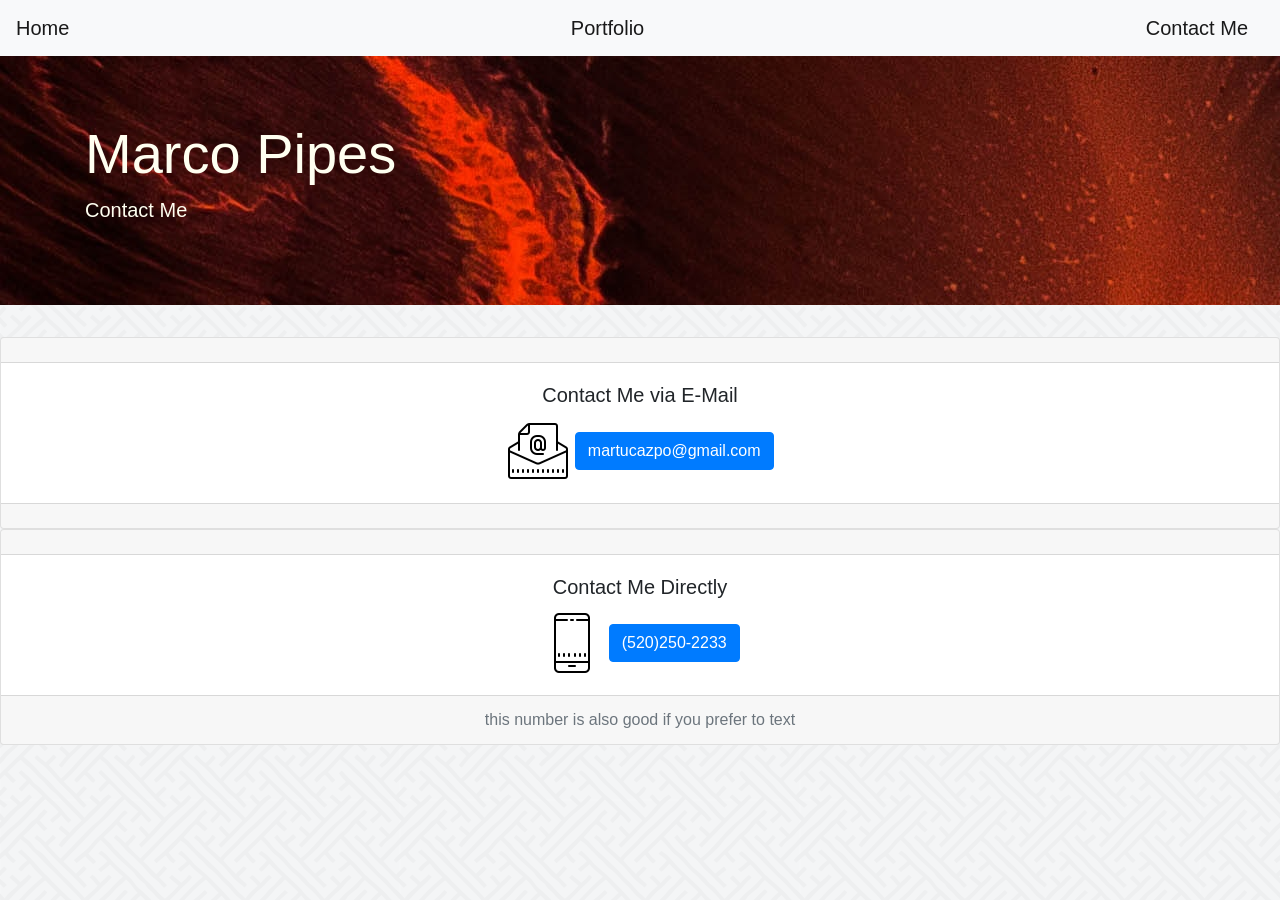
==== indexContact.html @ 72deb22f "changed call me to contact me directly" ====
<!DOCTYPE html>
<html lang="en">

<head>
    <meta charset="UTF-8">
    <meta name="viewport" content="width=device-width, initial-scale=1.0">
    <meta http-equiv="X-UA-Compatible" content="ie=edge">
    <script src="https://code.jquery.com/jquery-3.4.1.js"
        integrity="sha256-WpOohJOqMqqyKL9FccASB9O0KwACQJpFTUBLTYOVvVU=" crossorigin="anonymous"></script>
    <link rel="stylesheet" type="text/css" href="assets/css/reset.css">
    </link>
    <link rel="stylesheet" href="https://stackpath.bootstrapcdn.com/bootstrap/4.3.1/css/bootstrap.min.css"
        integrity="sha384-ggOyR0iXCbMQv3Xipma34MD+dH/1fQ784/j6cY/iJTQUOhcWr7x9JvoRxT2MZw1T" crossorigin="anonymous">
    </link>
    <link rel="stylesheet" type="text/css" href="assets/css/style.css">
    </link>
    <script src="assets/javascript/portfolioLinks.js"></script>
    <title>Marco Portfolio</title>
</head>

<body style="background-image:url(assets/images/interlaced.png)">

    <nav class="navbar navbar-light bg-light">
        <a class="navbar-brand" href="indexMain.html">Home</a>
        <a class="navbar-brand" href="indexPortfolio.html">Portfolio</a>
        <a class="navbar-brand" href="indexContact.html">Contact Me</a>
    </nav>

    <div class="jumbotron jumbotron-fluid" style="background-image: url(assets/images/joel-filipe-99neAF8kqhg-unsplash.jpg)">
        <div class="container">
            <h3 class="display-4" style="color:ivory">Marco Pipes</h3>
            <p class="lead" style="color: ivory">Contact Me</p>
        </div>
    </div>

    <div class="card text-center">
        <div class="card-header">
          
        </div>
        <div class="card-body">
          <h5 class="card-title">Contact Me via E-Mail</h5>
          <img class="card-image" src="assets/images/icons8-email-64.png"></img>
          <a href="mailto:martucazpo@gmail.com" class="btn btn-primary">martucazpo@gmail.com</a>
        </div>
        <div class="card-footer text-muted">
          
        </div>
      </div>

      <div class="card text-center">
        <div class="card-header">
          
        </div>
        <div class="card-body">
          <h5 class="card-title">Contact Me Directly</h5>
          <img class="card-image" src="assets/images/icons8-cell-phone-64.png"></img>
          <a class="btn btn-primary" style="color:white">(520)250-2233</a>
        </div>
        <div class="card-footer text-muted">
          this number is also good if you prefer to text
        </div>
      </div>

    <script src="https://code.jquery.com/jquery-3.2.1.slim.min.js"
        integrity="sha384-KJ3o2DKtIkvYIK3UENzmM7KCkRr/rE9/Qpg6aAZGJwFDMVNA/GpGFF93hXpG5KkN"
        crossorigin="anonymous"></script>
    <script src="https://cdnjs.cloudflare.com/ajax/libs/popper.js/1.12.9/umd/popper.min.js"
        integrity="sha384-ApNbgh9B+Y1QKtv3Rn7W3mgPxhU9K/ScQsAP7hUibX39j7fakFPskvXusvfa0b4Q"
        crossorigin="anonymous"></script>
    <script src="https://maxcdn.bootstrapcdn.com/bootstrap/4.0.0/js/bootstrap.min.js"
        integrity="sha384-JZR6Spejh4U02d8jOt6vLEHfe/JQGiRRSQQxSfFWpi1MquVdAyjUar5+76PVCmYl"
        crossorigin="anonymous"></script>


</body>

</html>
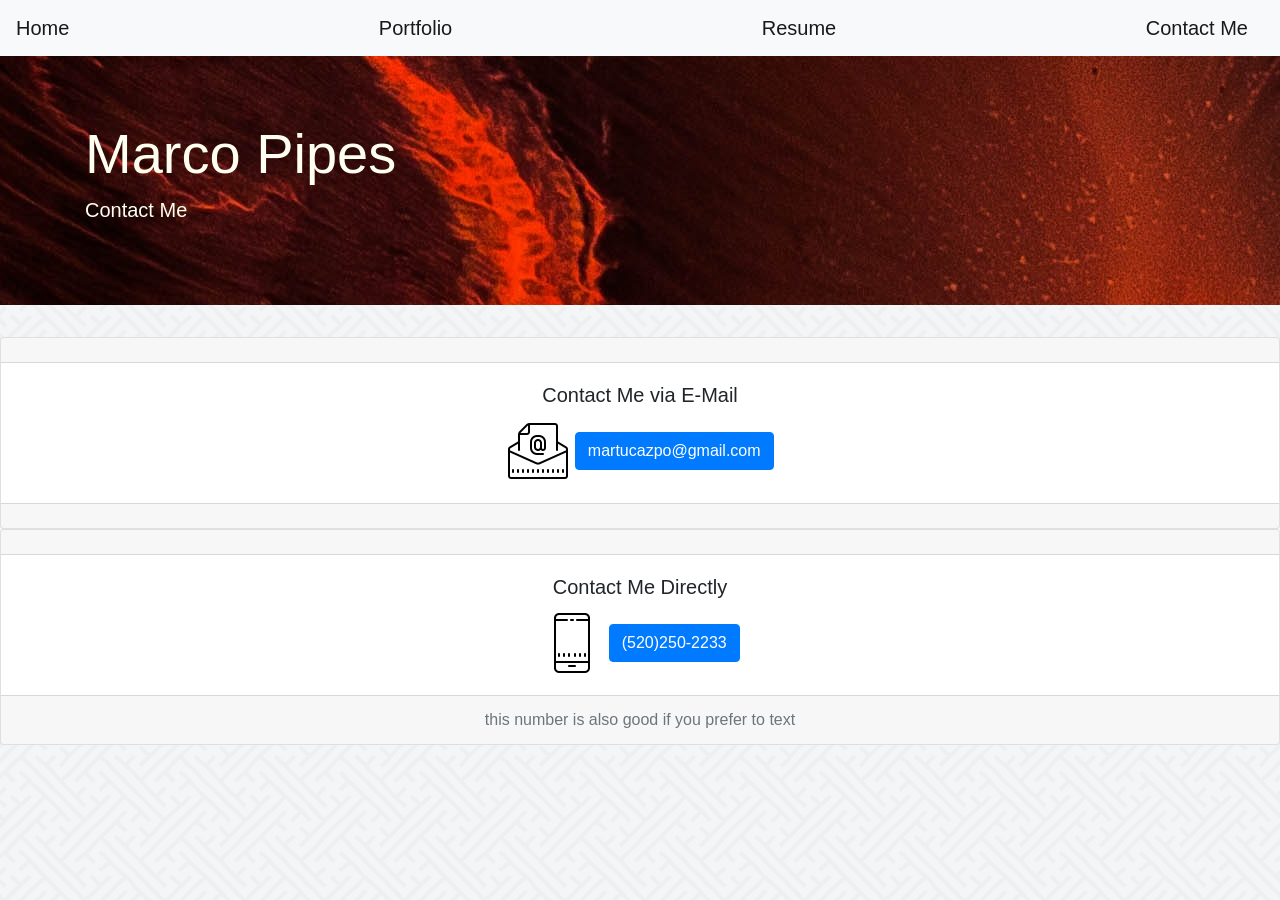
==== commit 42d9c6a7: "including resume" ====
--- a/indexContact.html
+++ b/indexContact.html
@@ -23,6 +23,7 @@
     <nav class="navbar navbar-light bg-light">
         <a class="navbar-brand" href="indexMain.html">Home</a>
         <a class="navbar-brand" href="indexPortfolio.html">Portfolio</a>
+        <a class="navbar-brand" href="Resume/Resume.html">Resume</a>
         <a class="navbar-brand" href="indexContact.html">Contact Me</a>
     </nav>
 
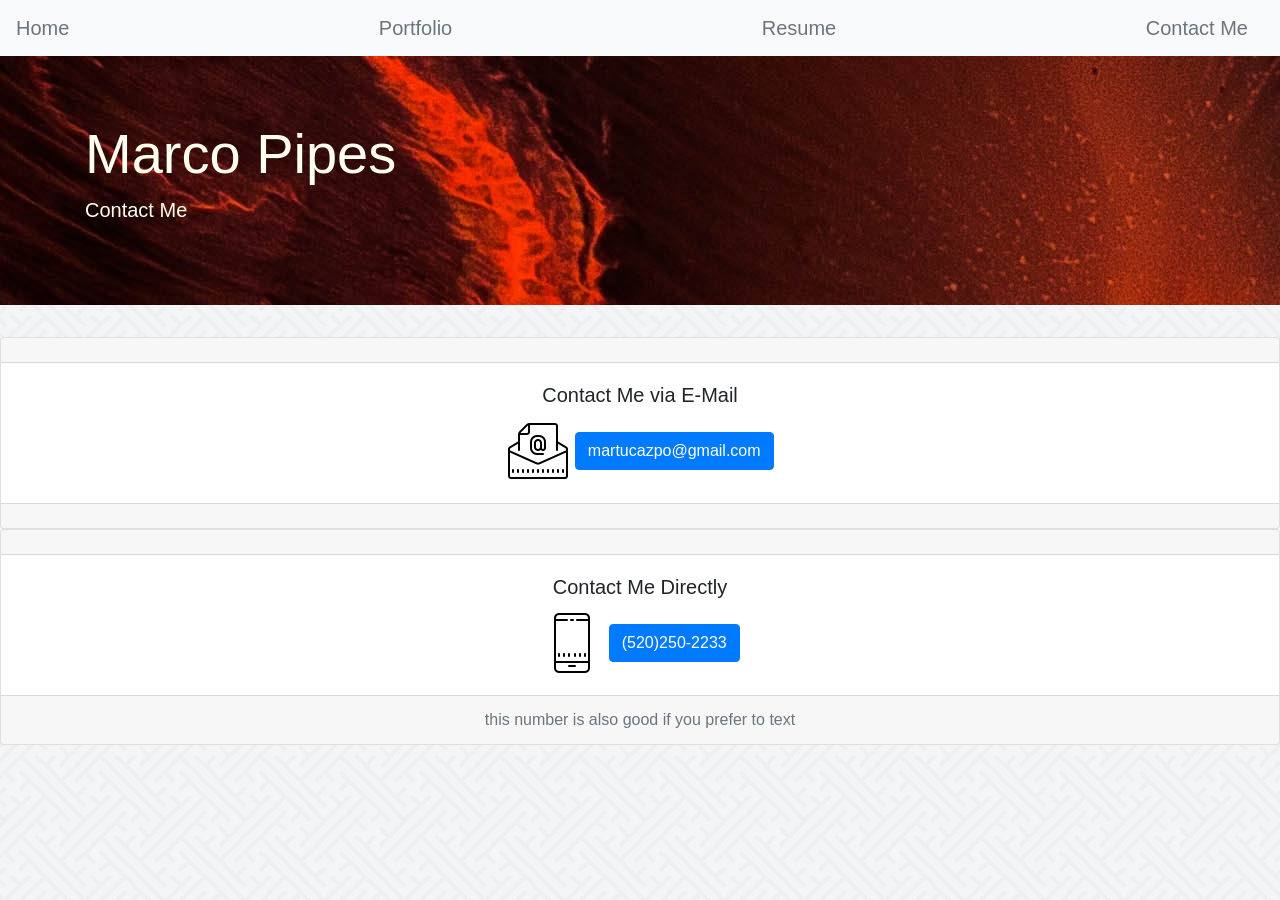
==== commit d9085eff: "resume good, may change picture" ====
--- a/indexContact.html
+++ b/indexContact.html
@@ -21,10 +21,10 @@
 <body style="background-image:url(assets/images/interlaced.png)">
 
     <nav class="navbar navbar-light bg-light">
-        <a class="navbar-brand" href="indexMain.html">Home</a>
-        <a class="navbar-brand" href="indexPortfolio.html">Portfolio</a>
-        <a class="navbar-brand" href="Resume/Resume.html">Resume</a>
-        <a class="navbar-brand" href="indexContact.html">Contact Me</a>
+        <a class="navbar-brand text-muted" href="indexMain.html">Home</a>
+        <a class="navbar-brand text-muted" href="indexPortfolio.html">Portfolio</a>
+        <a class="navbar-brand text-muted" href="myResume.html">Resume</a>
+        <a class="navbar-brand text-muted" href="indexContact.html">Contact Me</a>
     </nav>
 
     <div class="jumbotron jumbotron-fluid" style="background-image: url(assets/images/joel-filipe-99neAF8kqhg-unsplash.jpg)">
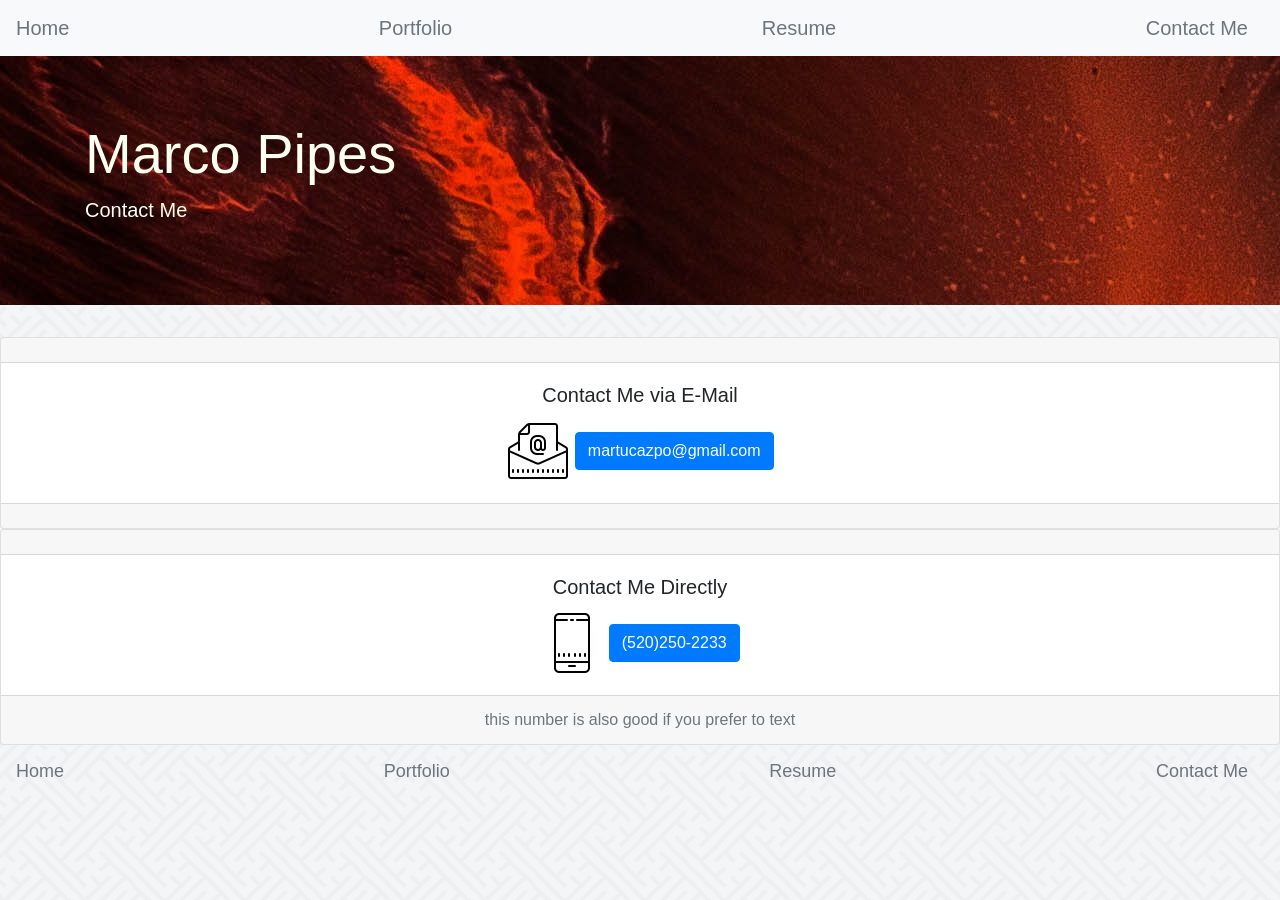
==== commit 893c6be3: "added footer to longer pages" ====
--- a/indexContact.html
+++ b/indexContact.html
@@ -21,7 +21,7 @@
 <body style="background-image:url(assets/images/interlaced.png)">
 
     <nav class="navbar navbar-light bg-light">
-        <a class="navbar-brand text-muted" href="indexMain.html">Home</a>
+        <a class="navbar-brand text-muted" href="index.html">Home</a>
         <a class="navbar-brand text-muted" href="indexPortfolio.html">Portfolio</a>
         <a class="navbar-brand text-muted" href="myResume.html">Resume</a>
         <a class="navbar-brand text-muted" href="indexContact.html">Contact Me</a>
@@ -62,6 +62,14 @@
         </div>
       </div>
 
+      <nav class="navbar navbar-light sm-light">
+        <a class="navbar-brand text-muted" style="font-size: 18px" href="index.html">Home</a>
+        <a class="navbar-brand text-muted" style="font-size: 18px" href="indexPortfolio.html">Portfolio</a>
+        <a class="navbar-brand text-muted" style="font-size: 18px" href="myResume.html">Resume</a>
+        <a class="navbar-brand text-muted" style="font-size: 18px" href="indexContact.html">Contact Me</a>
+    </nav>
+
+
     <script src="https://code.jquery.com/jquery-3.2.1.slim.min.js"
         integrity="sha384-KJ3o2DKtIkvYIK3UENzmM7KCkRr/rE9/Qpg6aAZGJwFDMVNA/GpGFF93hXpG5KkN"
         crossorigin="anonymous"></script>
--- a/assets/css/style.css
+++ b/assets/css/style.css
@@ -0,0 +1,31 @@
+@media (min-width: 34em) {
+    .card-columns {
+        -webkit-column-count: 1;
+        -moz-column-count: 1;
+        column-count: 1;
+    }
+}
+
+@media (min-width: 48em) {
+    .card-columns {
+        -webkit-column-count: 2;
+        -moz-column-count: 2;
+        column-count: 2;
+    }
+}
+
+@media (min-width: 62em) {
+    .card-columns {
+        -webkit-column-count: 3;
+        -moz-column-count: 3;
+        column-count: 3;
+    }
+}
+
+@media (min-width: 75em) {
+    .card-columns {
+        -webkit-column-count: 3;
+        -moz-column-count: 3;
+        column-count: 3;
+    }
+}
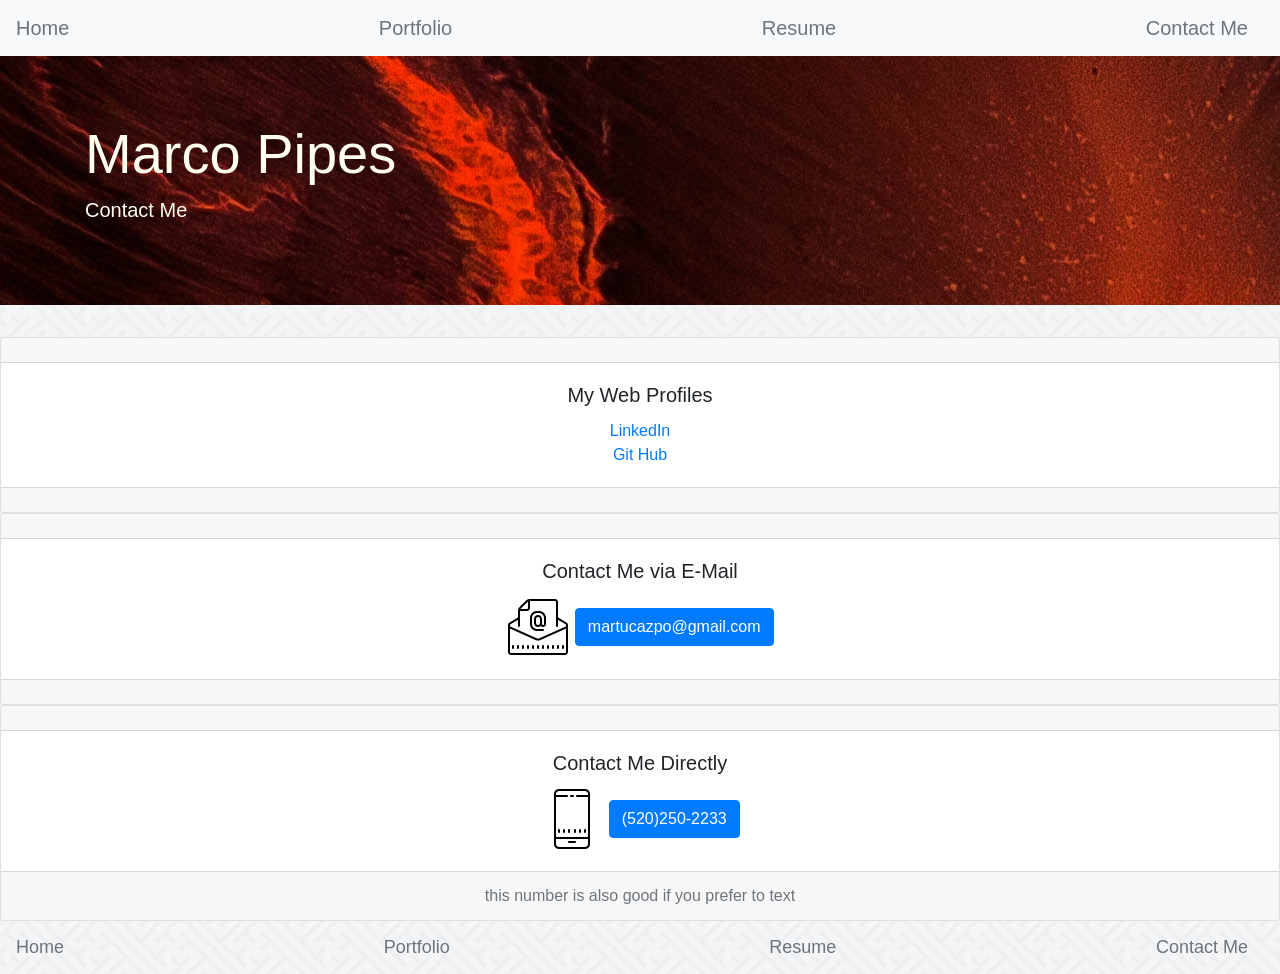
==== commit 6c944648: "adding links to linkedin and github" ====
--- a/indexContact.html
+++ b/indexContact.html
@@ -2,83 +2,103 @@
 <html lang="en">
 
 <head>
-    <meta charset="UTF-8">
-    <meta name="viewport" content="width=device-width, initial-scale=1.0">
-    <meta http-equiv="X-UA-Compatible" content="ie=edge">
-    <script src="https://code.jquery.com/jquery-3.4.1.js"
-        integrity="sha256-WpOohJOqMqqyKL9FccASB9O0KwACQJpFTUBLTYOVvVU=" crossorigin="anonymous"></script>
-    <link rel="stylesheet" type="text/css" href="assets/css/reset.css">
-    </link>
-    <link rel="stylesheet" href="https://stackpath.bootstrapcdn.com/bootstrap/4.3.1/css/bootstrap.min.css"
-        integrity="sha384-ggOyR0iXCbMQv3Xipma34MD+dH/1fQ784/j6cY/iJTQUOhcWr7x9JvoRxT2MZw1T" crossorigin="anonymous">
-    </link>
-    <link rel="stylesheet" type="text/css" href="assets/css/style.css">
-    </link>
-    <script src="assets/javascript/portfolioLinks.js"></script>
-    <title>Marco Portfolio</title>
+  <meta charset="UTF-8">
+  <meta name="viewport" content="width=device-width, initial-scale=1.0">
+  <meta http-equiv="X-UA-Compatible" content="ie=edge">
+  <script src="https://code.jquery.com/jquery-3.4.1.js" integrity="sha256-WpOohJOqMqqyKL9FccASB9O0KwACQJpFTUBLTYOVvVU="
+    crossorigin="anonymous"></script>
+  <link rel="stylesheet" type="text/css" href="assets/css/reset.css">
+  </link>
+  <link rel="stylesheet" href="https://stackpath.bootstrapcdn.com/bootstrap/4.3.1/css/bootstrap.min.css"
+    integrity="sha384-ggOyR0iXCbMQv3Xipma34MD+dH/1fQ784/j6cY/iJTQUOhcWr7x9JvoRxT2MZw1T" crossorigin="anonymous">
+  </link>
+  <link rel="stylesheet" type="text/css" href="assets/css/style.css">
+  </link>
+  <script src="assets/javascript/portfolioLinks.js"></script>
+  <title>Marco Portfolio</title>
 </head>
 
 <body style="background-image:url(assets/images/interlaced.png)">
 
-    <nav class="navbar navbar-light bg-light">
-        <a class="navbar-brand text-muted" href="index.html">Home</a>
-        <a class="navbar-brand text-muted" href="indexPortfolio.html">Portfolio</a>
-        <a class="navbar-brand text-muted" href="myResume.html">Resume</a>
-        <a class="navbar-brand text-muted" href="indexContact.html">Contact Me</a>
-    </nav>
+  <nav class="navbar navbar-light bg-light">
+    <a class="navbar-brand text-muted" href="index.html">Home</a>
+    <a class="navbar-brand text-muted" href="indexPortfolio.html">Portfolio</a>
+    <a class="navbar-brand text-muted" href="indexOtherResume.html">Resume</a>
+    <a class="navbar-brand text-muted" href="indexContact.html">Contact Me</a>
+  </nav>
 
-    <div class="jumbotron jumbotron-fluid" style="background-image: url(assets/images/joel-filipe-99neAF8kqhg-unsplash.jpg)">
-        <div class="container">
-            <h3 class="display-4" style="color:ivory">Marco Pipes</h3>
-            <p class="lead" style="color: ivory">Contact Me</p>
-        </div>
+  <div class="jumbotron jumbotron-fluid"
+    style="background-image: url(assets/images/joel-filipe-99neAF8kqhg-unsplash.jpg)">
+    <div class="container">
+      <h3 class="display-4" style="color:ivory">Marco Pipes</h3>
+      <p class="lead" style="color: ivory">Contact Me</p>
     </div>
+  </div>
 
-    <div class="card text-center">
-        <div class="card-header">
-          
-        </div>
-        <div class="card-body">
-          <h5 class="card-title">Contact Me via E-Mail</h5>
-          <img class="card-image" src="assets/images/icons8-email-64.png"></img>
-          <a href="mailto:martucazpo@gmail.com" class="btn btn-primary">martucazpo@gmail.com</a>
-        </div>
-        <div class="card-footer text-muted">
-          
-        </div>
+  <div class="card text-center">
+    <div class="card-header">
+
+    </div>
+    <div class="card-body">
+      <h5 class="card-title">My Web Profiles</h5>
+      <div>
+        <a href="https://www.linkedin.com/in/marco-pipes-798088182/">LinkedIn</a>
+      </div>
+      <div>
+        <a href="https://github.com/martucazpo">Git Hub</a>
       </div>
 
-      <div class="card text-center">
-        <div class="card-header">
-          
-        </div>
-        <div class="card-body">
-          <h5 class="card-title">Contact Me Directly</h5>
-          <img class="card-image" src="assets/images/icons8-cell-phone-64.png"></img>
-          <a class="btn btn-primary" style="color:white">(520)250-2233</a>
-        </div>
-        <div class="card-footer text-muted">
-          this number is also good if you prefer to text
-        </div>
-      </div>
+    </div>
+    <div class="card-footer text-muted">
 
-      <nav class="navbar navbar-light sm-light">
-        <a class="navbar-brand text-muted" style="font-size: 18px" href="index.html">Home</a>
-        <a class="navbar-brand text-muted" style="font-size: 18px" href="indexPortfolio.html">Portfolio</a>
-        <a class="navbar-brand text-muted" style="font-size: 18px" href="myResume.html">Resume</a>
-        <a class="navbar-brand text-muted" style="font-size: 18px" href="indexContact.html">Contact Me</a>
-    </nav>
+    </div>
+  </div>
+
+  <div class="card text-center">
+    <div class="card-header">
+
+    </div>
+    <div class="card-body">
+      <h5 class="card-title">Contact Me via E-Mail</h5>
+      <img class="card-image" src="assets/images/icons8-email-64.png"></img>
+      <a href="mailto:martucazpo@gmail.com" class="btn btn-primary">martucazpo@gmail.com</a>
+    </div>
+    <div class="card-footer text-muted">
+
+    </div>
+  </div>
+
+  <div class="card text-center">
+    <div class="card-header">
+
+    </div>
+    <div class="card-body">
+      <h5 class="card-title">Contact Me Directly</h5>
+      <img class="card-image" src="assets/images/icons8-cell-phone-64.png"></img>
+      <a class="btn btn-primary" style="color:white">(520)250-2233</a>
+    </div>
+    <div class="card-footer text-muted">
+      this number is also good if you prefer to text
+    </div>
+  </div>
+
+  <nav class="navbar navbar-light sm-light">
+    <a class="navbar-brand text-muted" style="font-size: 18px" href="index.html">Home</a>
+    <a class="navbar-brand text-muted" style="font-size: 18px" href="indexPortfolio.html">Portfolio</a>
+    <a class="navbar-brand text-muted" style="font-size: 18px" href="indexOtherResume.html">Resume</a>
+    <a class="navbar-brand text-muted" style="font-size: 18px" href="indexContact.html">Contact Me</a>
+  </nav>
 
 
-    <script src="https://code.jquery.com/jquery-3.2.1.slim.min.js"
-        integrity="sha384-KJ3o2DKtIkvYIK3UENzmM7KCkRr/rE9/Qpg6aAZGJwFDMVNA/GpGFF93hXpG5KkN"
-        crossorigin="anonymous"></script>
-    <script src="https://cdnjs.cloudflare.com/ajax/libs/popper.js/1.12.9/umd/popper.min.js"
-        integrity="sha384-ApNbgh9B+Y1QKtv3Rn7W3mgPxhU9K/ScQsAP7hUibX39j7fakFPskvXusvfa0b4Q"
-        crossorigin="anonymous"></script>
-    <script src="https://maxcdn.bootstrapcdn.com/bootstrap/4.0.0/js/bootstrap.min.js"
-        integrity="sha384-JZR6Spejh4U02d8jOt6vLEHfe/JQGiRRSQQxSfFWpi1MquVdAyjUar5+76PVCmYl"
-        crossorigin="anonymous"></script>
+  <script src="https://code.jquery.com/jquery-3.2.1.slim.min.js"
+    integrity="sha384-KJ3o2DKtIkvYIK3UENzmM7KCkRr/rE9/Qpg6aAZGJwFDMVNA/GpGFF93hXpG5KkN" crossorigin="anonymous">
+  </script>
+  <script src="https://cdnjs.cloudflare.com/ajax/libs/popper.js/1.12.9/umd/popper.min.js"
+    integrity="sha384-ApNbgh9B+Y1QKtv3Rn7W3mgPxhU9K/ScQsAP7hUibX39j7fakFPskvXusvfa0b4Q" crossorigin="anonymous">
+  </script>
+  <script src="https://maxcdn.bootstrapcdn.com/bootstrap/4.0.0/js/bootstrap.min.js"
+    integrity="sha384-JZR6Spejh4U02d8jOt6vLEHfe/JQGiRRSQQxSfFWpi1MquVdAyjUar5+76PVCmYl" crossorigin="anonymous">
+  </script>
 
 
 </body>
